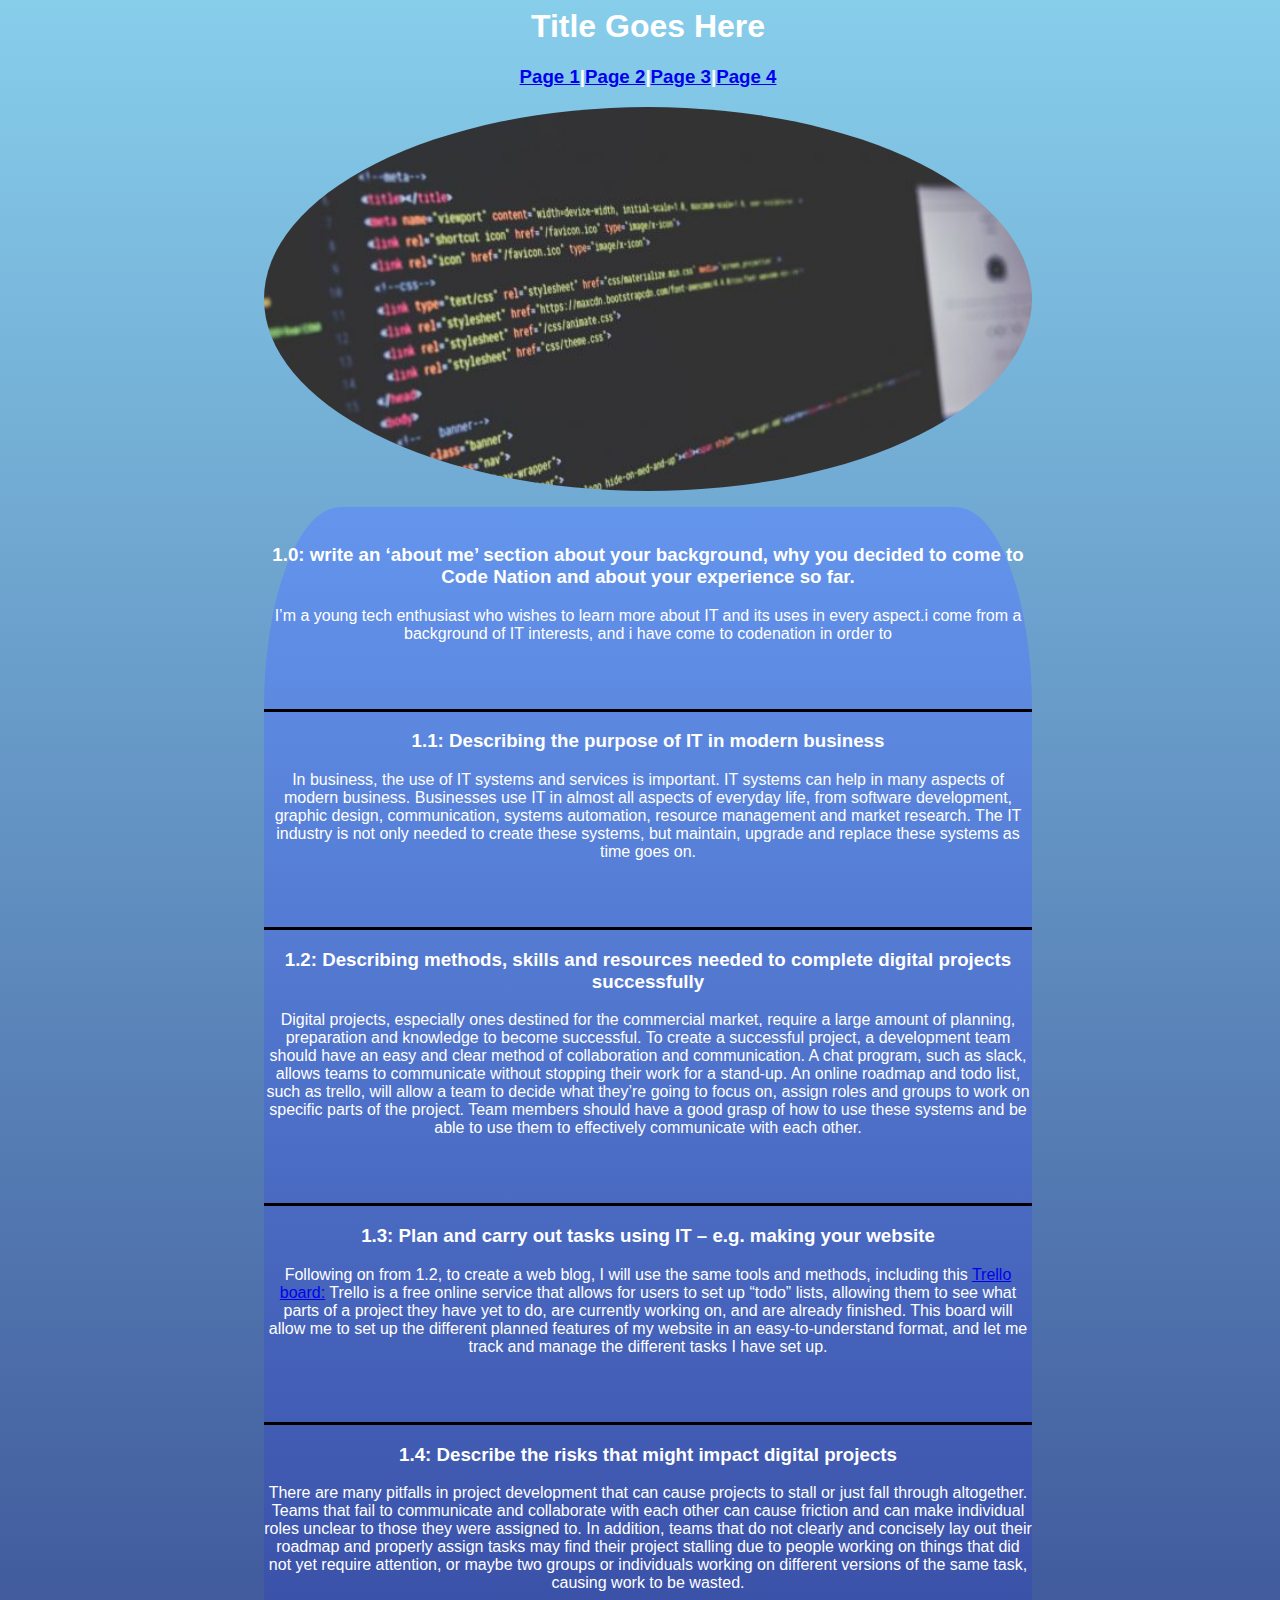
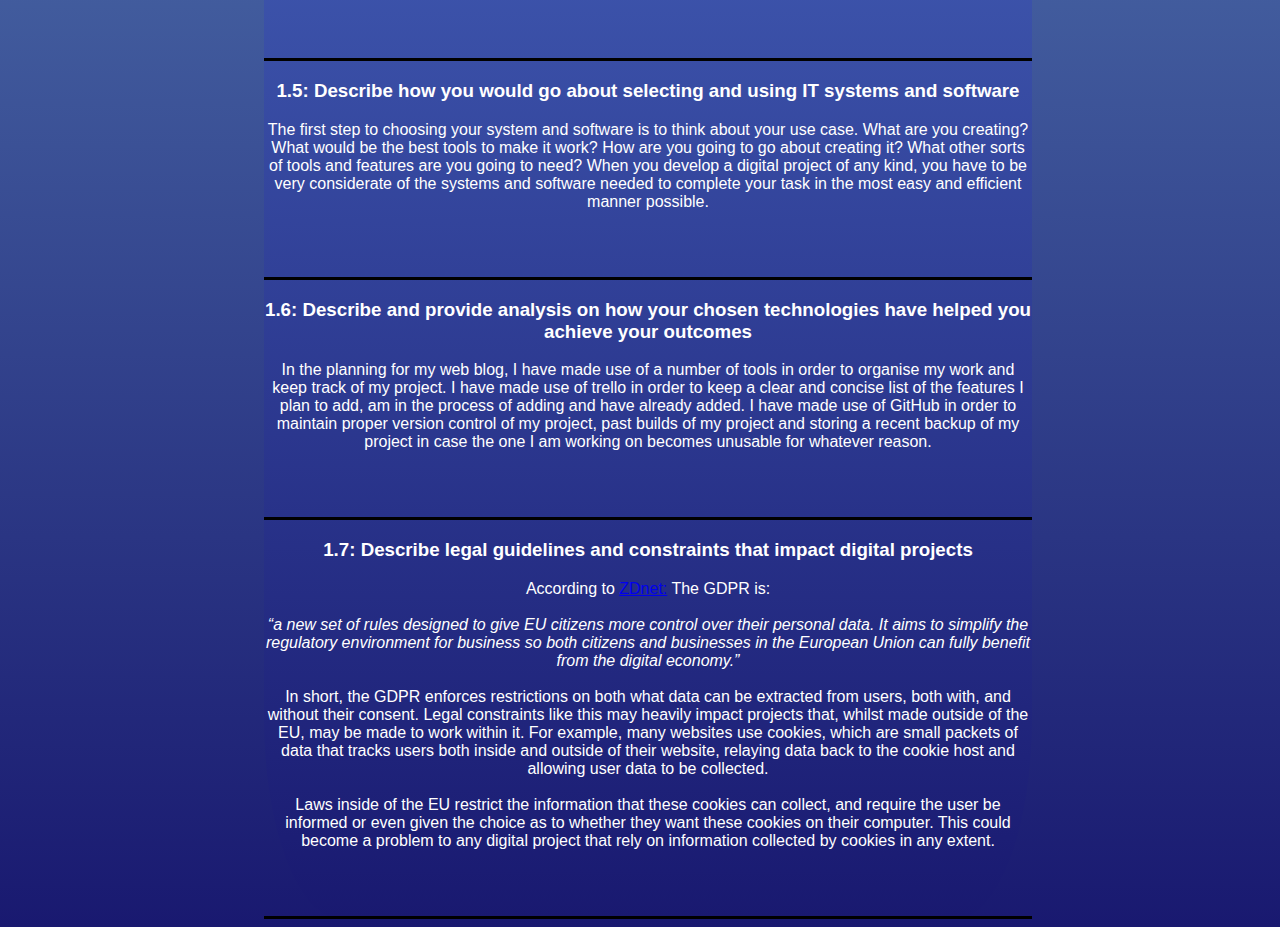
==== website-master/index.html @ 2ec11cf0 "updated page UI" ====
<html>
    <head>
<meta charset="UTF-8">
<title>Tab Title Goes Here</title>
<link href="index.css" rel="stylesheet" type="text/css">
    </head>
        <body>
          <div class="title">  
            <h1 style="text-align: center">Title Goes Here</h1>
            <h3><a href="index.html">Page 1</a>|<a href="page2.html">Page 2</a>|<a href="page3.html">Page 3</a>|<a href="page4.html">Page 4</a></h3>
          </div>
            <img src="stock_image1.jpg" class="topimage">
          </div>
       
<div class="textback">         
<div class=textbox>
    <p><br></p>
<h3>1.0: write an ‘about me’ section about your background, why you decided to come to Code Nation and about your experience so far.</h3>
<p>I’m a young tech enthusiast who wishes to learn more about IT and its uses in every aspect.i come from a background of IT interests, and i have come to codenation in order to 
</p>
</div>


<div class=textbox>
<h3>1.1: Describing the purpose of IT in modern business</h3>
<p>In business, the use of IT systems and services is important. IT systems can help in many aspects of modern business. Businesses use IT in almost all aspects of everyday life, from software development, graphic design, communication, systems automation, resource management and market research. The IT industry is not only needed to create these systems, but maintain, upgrade and replace these systems as time goes on.
    </p>
</div>


<div class=textbox>
<h3>1.2: Describing methods, skills and resources needed to complete digital projects successfully</h3>
<p>Digital projects, especially ones destined for the commercial market, require a large amount of planning, preparation and knowledge to become successful. To create a successful project, a development team should have an easy and clear method of collaboration and communication. A chat program, such as slack, allows teams to communicate without stopping their work for a stand-up. An online roadmap and todo list, such as trello, will allow a team to decide what they’re going to focus on, assign roles and groups to work on specific parts of the project. Team members should have a good grasp of how to use these systems and be able to use them to effectively communicate with each other.
    </p>
</div>


<div class=textbox>
<h3 style=>1.3: Plan and carry out tasks using IT – e.g. making your website</h3>
<p style=>Following on from 1.2, to create a web blog, I will use the same tools and methods, including this <a href="https://trello.com/b/NSKaxii4/web-blog">Trello board:</a> Trello is a free online service that allows for users to set up “todo” lists, allowing them to see what parts of a project they have yet to do, are currently working on, and are already finished. This board will allow me to set up the different planned features of my website in an easy-to-understand format, and let me track and manage the different tasks I have set up.
    </p>
</div>


<div class=textbox>
<h3>1.4: Describe the risks that might impact digital projects</h3>
<p>There are many pitfalls in project development that can cause projects to stall or just fall through altogether. Teams that fail to communicate and collaborate with each other can cause friction and can make individual roles unclear to those they were assigned to. In addition, teams that do not clearly and concisely lay out their roadmap and properly assign tasks may find their project stalling due to people working on things that did not yet require attention, or maybe two groups or individuals working on different versions of the same task, causing work to be wasted.
    </p>
</div>


<div class=textbox>
<h3>1.5: Describe how you would go about selecting and using IT systems and software</h3>
<p>The first step to choosing your system and software is to think about your use case. What are you creating? What would be the best tools to make it work? How are you going to go about creating it? What other sorts of tools and features are you going to need? When you develop a digital project of any kind, you have to be very considerate of the systems and software needed to complete your task in the most easy and efficient manner possible.
    </p>
</div>


<div class=textbox>
<h3>1.6: Describe and provide analysis on how your chosen technologies have helped you achieve your outcomes</h3>
<p>In the planning for my web blog, I have made use of a number of tools in order to organise my work and keep track of my project. I have made use of trello in order to keep a clear and concise list of the features I plan to add, am in the process of adding and have already added. I have made use of GitHub in order to maintain proper version control of my project, past builds of my project and storing a recent backup of my project in case the one I am working on becomes unusable for whatever reason.
    </p>
</div>


<div class=textbox>
<h3>1.7: Describe legal guidelines and constraints that impact digital projects</h3>
<p>According to <a href="https://www.zdnet.com/article/gdpr-an-executive-guide-to-what-you-need-to-know/">ZDnet:</a> The GDPR is:
    <br>
    <br>
    <i>“a new set of rules designed to give EU citizens more control over their personal data. It aims to simplify the regulatory environment for business so both citizens and businesses in the European Union can fully benefit from the digital economy.”</i>
    <br>
    <br>
    In short, the GDPR enforces restrictions on both what data can be extracted from users, both with, and without their consent. Legal constraints like this may heavily impact projects that, whilst made outside of the EU, may be made to work within it. For example, many websites use cookies, which are small packets of data that tracks users both inside and outside of their website, relaying data back to the cookie host and allowing user data to be collected. 
    <br>
    <br>
    Laws inside of the EU restrict the information that these cookies can collect, and require the user be informed or even given the choice as to whether they want these cookies on their computer. This could become a problem to any digital project that rely on information collected by cookies in any extent.
    </p>
</div>  
</div> 
        
        
        
        
        
        
        
        
        
        

        </body>
</html>
---- website-master/index.css ----
body {
    background-image: linear-gradient(skyblue, midnightblue);
    width: 100vw;
}
.topimage {
    border-radius: 50%;
    display: block;
    margin-left: auto;
    margin-right: auto;
    width: 60vw ;

}
.textbox {
    color: white;
    border-bottom: 3px solid black;
    margin: 0 auto;
    font-family: sans-serif;
    text-align: center;
    width:60vw ;
    padding-bottom: 50px;

    
}
.title {
    font-family: sans-serif;
    margin: 0 auto;
    width: 50vw ;
    color: white;
    text-align: center;


}
.textback{
    border-radius:10%;
    background-image: linear-gradient(cornflowerblue, midnightblue);
    width: 60vw;
    margin: 0 auto;
}
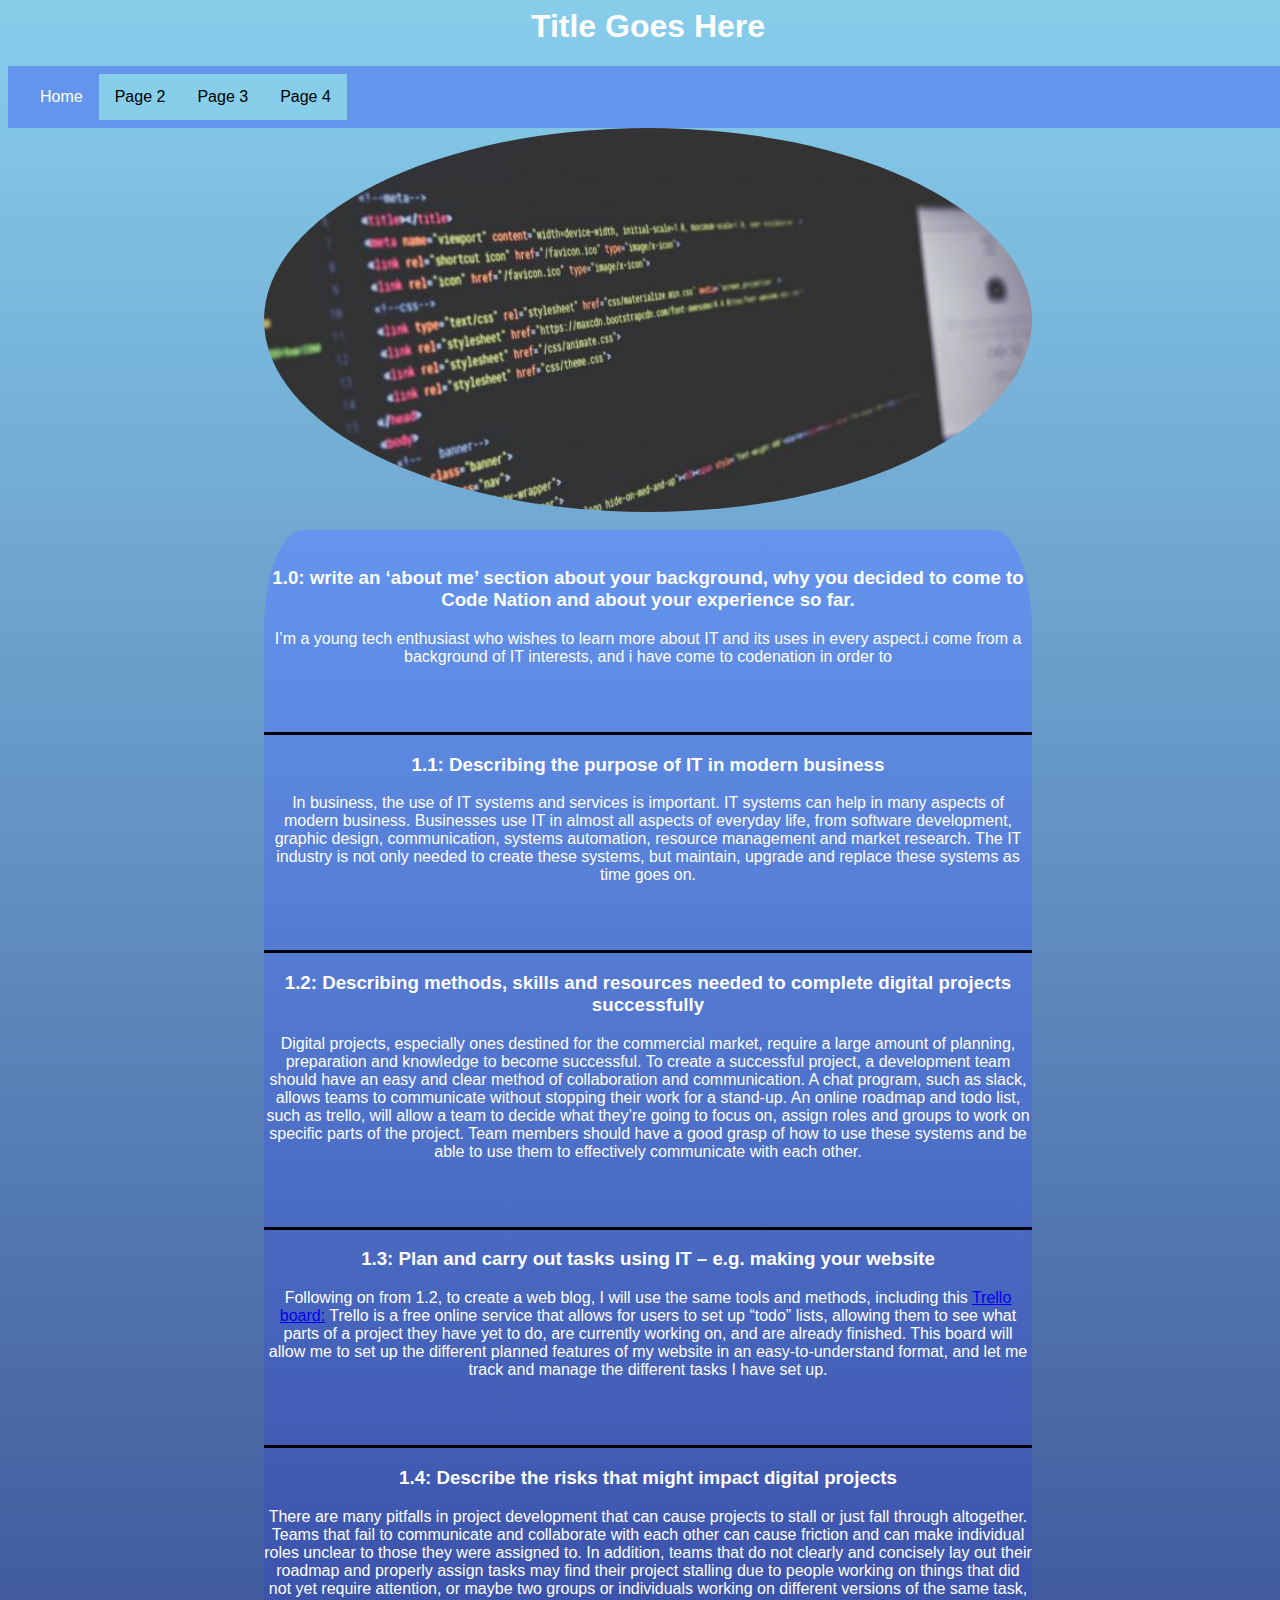
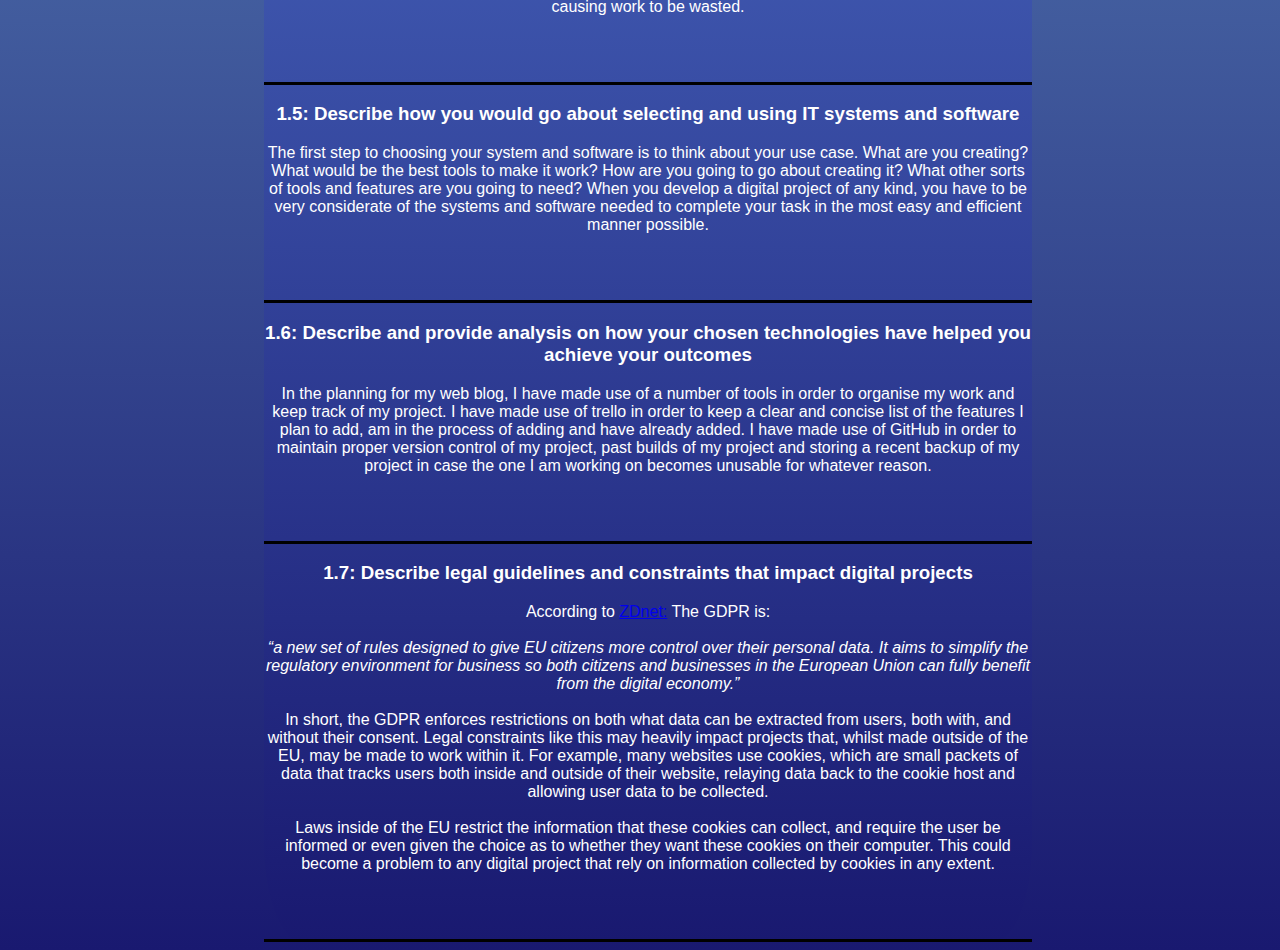
==== commit 4d1aeb5b: "added page 3 and 4, modified page 2 to a stock template, plus misc formatting improvements to all pa" ====
--- a/website-master/index.html
+++ b/website-master/index.html
@@ -7,14 +7,21 @@
         <body>
           <div class="title">  
             <h1 style="text-align: center">Title Goes Here</h1>
-            <h3><a href="index.html">Page 1</a>|<a href="page2.html">Page 2</a>|<a href="page3.html">Page 3</a>|<a href="page4.html">Page 4</a></h3>
-          </div>
+        </div>
+        <div class="topnav">
+            <ul>
+                <li><a class="currentpage" href="index.html">Home</a></li>
+                <li><a href="page2.html">Page 2</a></li>
+                <li><a href="page3.html">Page 3</a></li>
+                <li><a href="page4.thml">Page 4</a></li>
+              </ul>
+        </div>
             <img src="stock_image1.jpg" class="topimage">
-          </div>
+            <br>
        
 <div class="textback">         
 <div class=textbox>
-    <p><br></p>
+<br>
 <h3>1.0: write an ‘about me’ section about your background, why you decided to come to Code Nation and about your experience so far.</h3>
 <p>I’m a young tech enthusiast who wishes to learn more about IT and its uses in every aspect.i come from a background of IT interests, and i have come to codenation in order to 
 </p>
@@ -37,7 +44,7 @@
 
 <div class=textbox>
 <h3 style=>1.3: Plan and carry out tasks using IT – e.g. making your website</h3>
-<p style=>Following on from 1.2, to create a web blog, I will use the same tools and methods, including this <a href="https://trello.com/b/NSKaxii4/web-blog">Trello board:</a> Trello is a free online service that allows for users to set up “todo” lists, allowing them to see what parts of a project they have yet to do, are currently working on, and are already finished. This board will allow me to set up the different planned features of my website in an easy-to-understand format, and let me track and manage the different tasks I have set up.
+<p style=>Following on from 1.2, to create a web blog, I will use the same tools and methods, including this <a class="intextlink" href="https://trello.com/b/NSKaxii4/web-blog">Trello board:</a> Trello is a free online service that allows for users to set up “todo” lists, allowing them to see what parts of a project they have yet to do, are currently working on, and are already finished. This board will allow me to set up the different planned features of my website in an easy-to-understand format, and let me track and manage the different tasks I have set up.
     </p>
 </div>
 
@@ -65,7 +72,7 @@
 
 <div class=textbox>
 <h3>1.7: Describe legal guidelines and constraints that impact digital projects</h3>
-<p>According to <a href="https://www.zdnet.com/article/gdpr-an-executive-guide-to-what-you-need-to-know/">ZDnet:</a> The GDPR is:
+<p>According to <a class="intextlink" href="https://www.zdnet.com/article/gdpr-an-executive-guide-to-what-you-need-to-know/">ZDnet:</a> The GDPR is:
     <br>
     <br>
     <i>“a new set of rules designed to give EU citizens more control over their personal data. It aims to simplify the regulatory environment for business so both citizens and businesses in the European Union can fully benefit from the digital economy.”</i>
@@ -88,6 +95,5 @@
         
         
         
-
         </body>
 </html>--- a/website-master/index.css
+++ b/website-master/index.css
@@ -32,8 +32,54 @@
 
 }
 .textback{
-    border-radius:10%;
+    border-radius:5%;
     background-image: linear-gradient(cornflowerblue, midnightblue);
     width: 60vw;
     margin: 0 auto;
-}+}
+li {
+    float: left;
+    
+  }
+  
+  a {
+    display: block;
+    padding: 8px;
+    background-color: skyblue;
+    left:50%;
+    left:50%
+  }
+  ul {
+    list-style-type: none;
+    margin: 0;
+    display: block;
+    color: #000;
+    padding: 8px 16px;
+    overflow: hidden;
+    text-decoration: none;
+  }
+  li a {
+    display: block;
+    color: #000;
+    text-align: center;
+    padding: 14px 16px;
+    text-decoration: none;
+    
+  }
+  li a:hover {
+    background-color:cornflowerblue;
+    color: white;
+  }
+  .currentpage {
+    background-color: cornflowerblue;
+    color: white;
+  }
+  .topnav{
+    font-family: sans-serif;
+    background-color: cornflowerblue;
+  }
+  .intextlink{
+      background: none;
+      display: inline;
+      padding:0;
+  }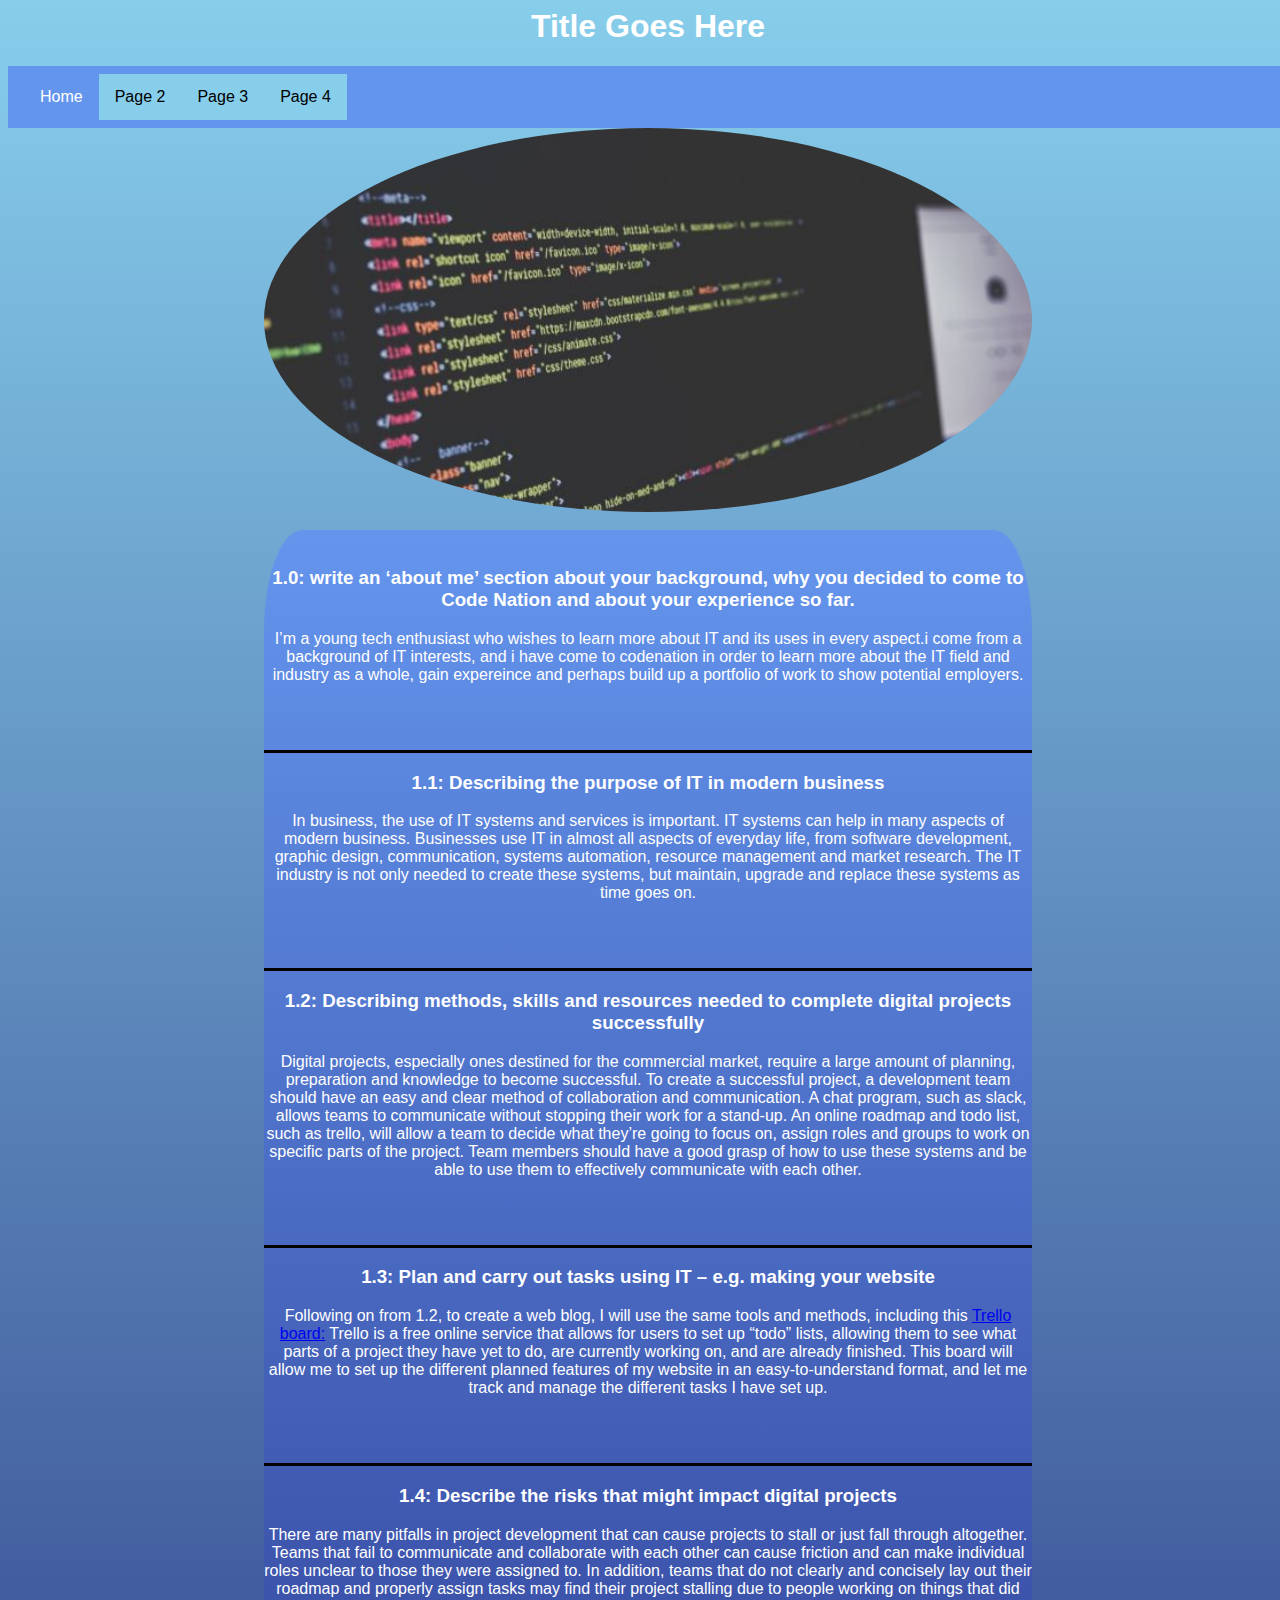
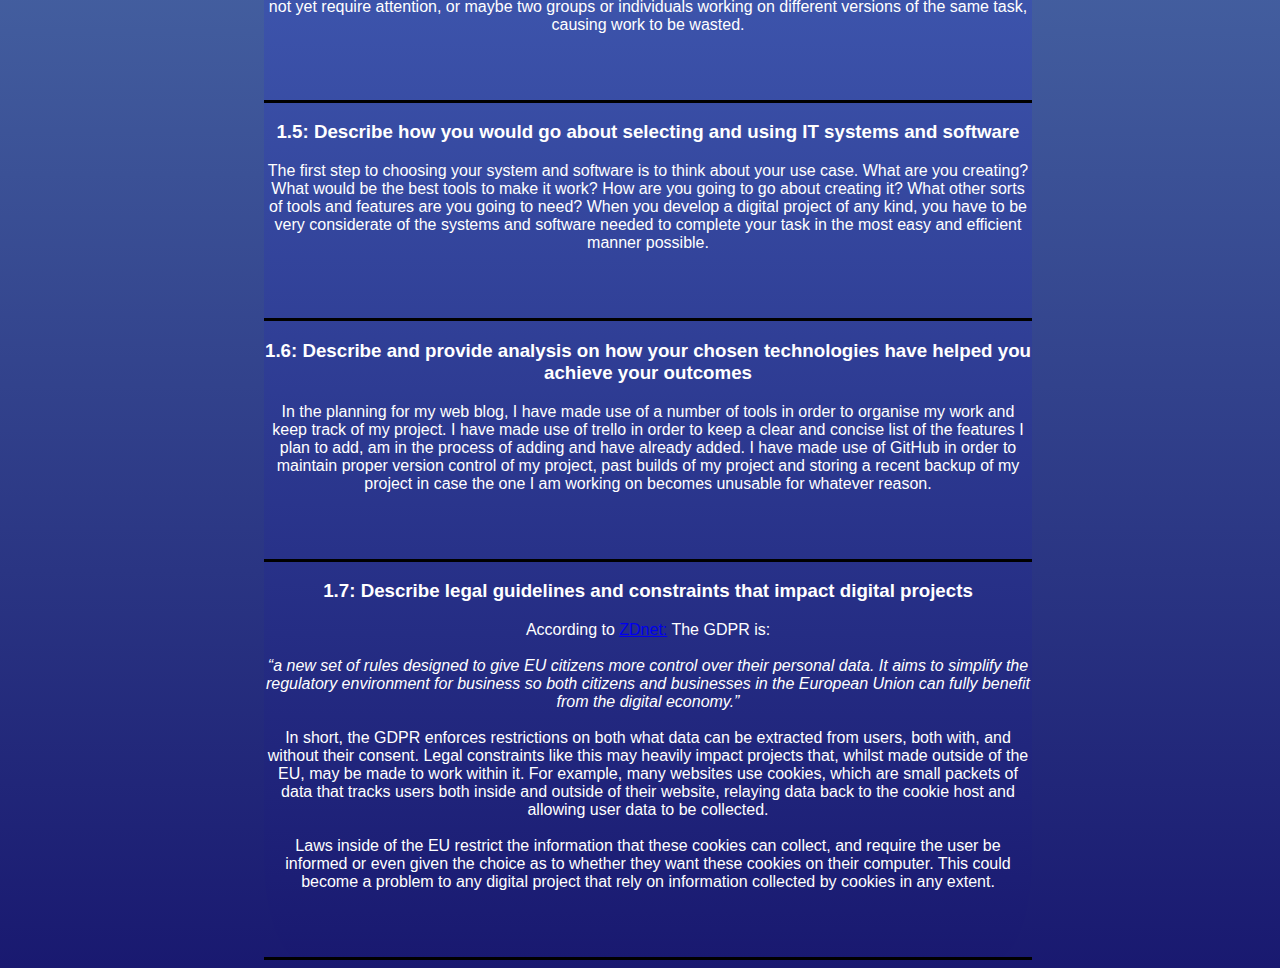
==== commit f96d6f50: "more detail added to 1.0" ====
--- a/website-master/index.html
+++ b/website-master/index.html
@@ -23,7 +23,7 @@
 <div class=textbox>
 <br>
 <h3>1.0: write an ‘about me’ section about your background, why you decided to come to Code Nation and about your experience so far.</h3>
-<p>I’m a young tech enthusiast who wishes to learn more about IT and its uses in every aspect.i come from a background of IT interests, and i have come to codenation in order to 
+<p>I’m a young tech enthusiast who wishes to learn more about IT and its uses in every aspect.i come from a background of IT interests, and i have come to codenation in order to learn more about the IT field and industry as a whole, gain expereince and perhaps build up a portfolio of work to show potential employers.
 </p>
 </div>
 
